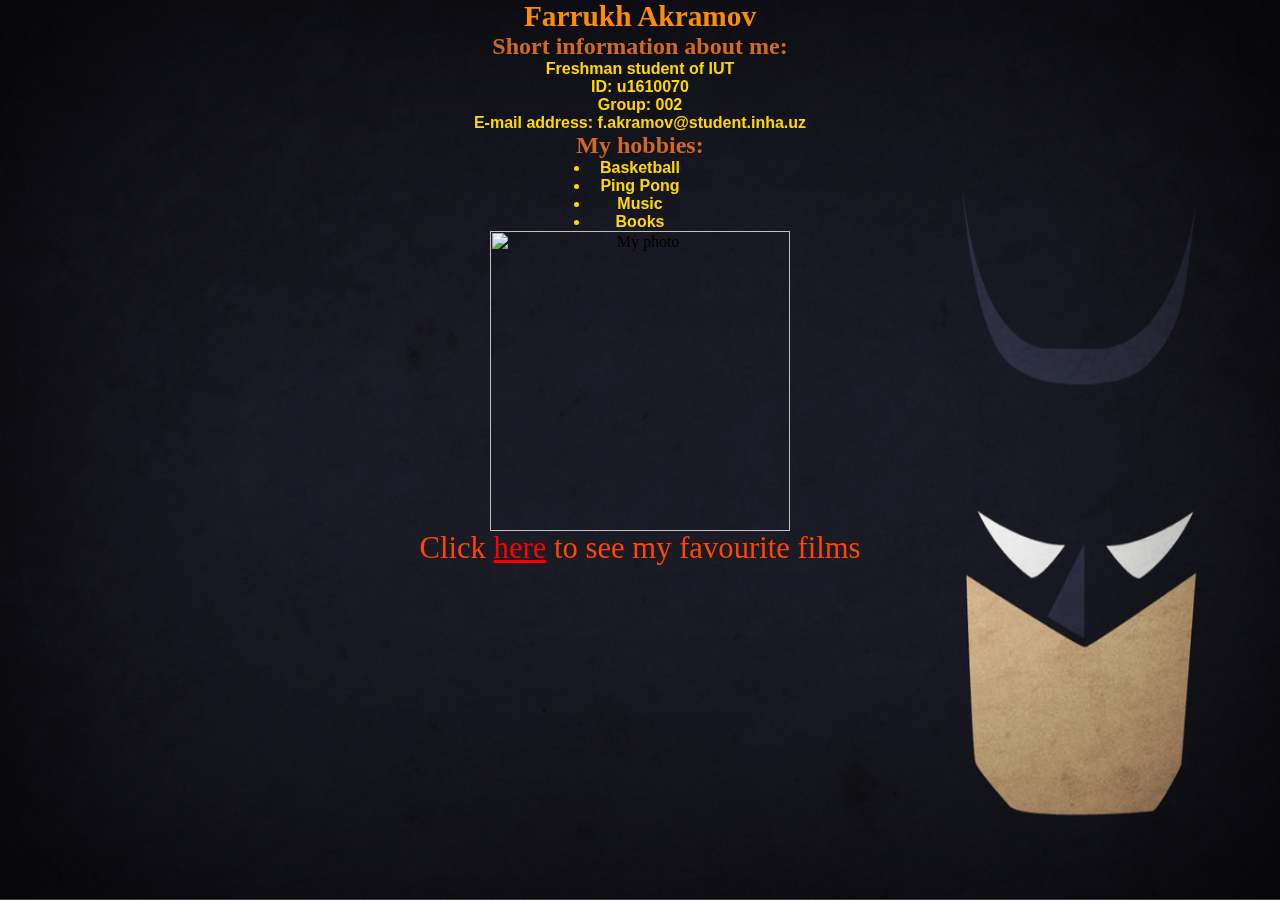
==== index.html @ a1a21fbf "Initial commit" ====
<html>
	<head>
	<title>Farrukh Akramov</title>
	<link rel="stylesheet" href="style1.css" type="text/css">
	
	</head>
	<body>
		<img src="background.jpg" class="image">
		<div style="width:1000px; margin:auto;">
		
				<h1 align="center">Farrukh Akramov</h1>

				<h2 align="center">Short information about me:</h2>
				<h4 align="center">
				Freshman student of IUT<br>
				ID: u1610070<br>
				Group: 002<br>
				E-mail address: f.akramov@student.inha.uz<br></h4>

	

			<h2 align="center">My hobbies:</h2>
			<div id="block" style="margin:auto; width:100px;">
				<h4>
					<ul style="text-align:center;">
					<li>Basketball</li>
					<li>Ping Pong</li>
					<li>Music</li>
					<li>Books</li>
					</ul>
				</h4>
			</div>
			<center><img src="photo.jpg" class="img" alt="My photo" style="width:300px;height:300px;"><center>
			<p align="center">Click <a href="movies.html">here</a> to see my favourite films</p>
		</div>
	</body>
</html>
---- style1.css ----
.image{
	position:fixed;
	display:block;
	z-index:-1;
	width:100%;
	height:100%;}
	*{
	padding:0;
	margin:0;}

	h1
	{
	 color:FF8C00;
	 font-family:Algerian;
	 font-size:22pt}

	h2
	{color:D2691E;
	 font-family:Cooper Black;
	 font-size:18pt}

	p
	{color:FF4500;
	 font-family:Colonna MT;
	 font-size:23pt}

	h4
	{color:FFD700;
	font-family:Arial;
	fon-size:14pt}

	a{color:FF0000;}
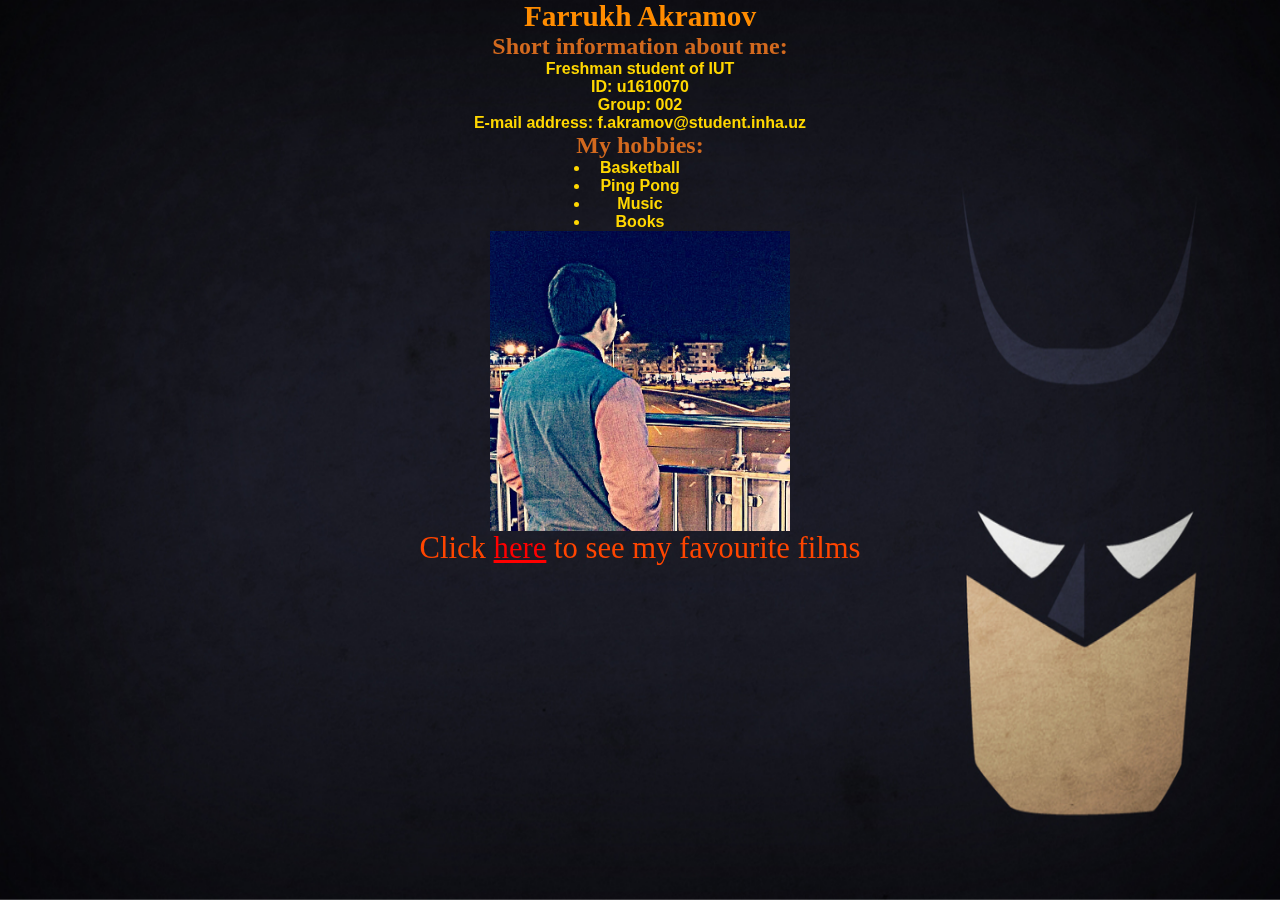
==== commit 30e4c4e1: "Initial commit" ====
--- a/index.html
+++ b/index.html
@@ -30,7 +30,7 @@
 					</ul>
 				</h4>
 			</div>
-			<center><img src="photo.jpg" class="img" alt="My photo" style="width:300px;height:300px;"><center>
+			<center><img src="photo.JPG" class="img" alt="My photo" style="width:300px;height:300px;"><center>
 			<p align="center">Click <a href="movies.html">here</a> to see my favourite films</p>
 		</div>
 	</body>
